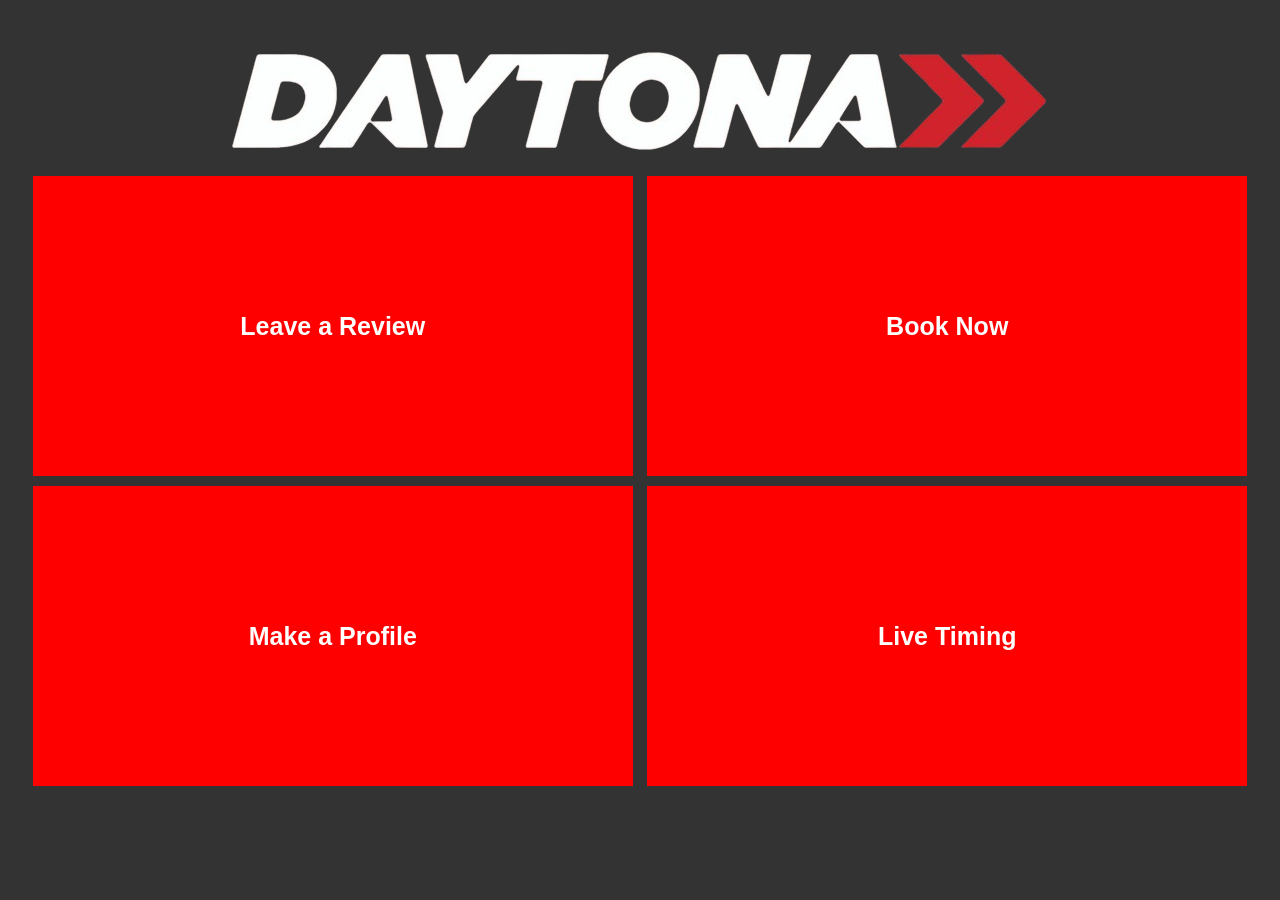
==== index.html @ 218f5a7f "Add files via upload" ====
<html>
<center><img src="Images/logo.png"></center>
<br />
<button onclick="document.location='review.html'">Leave a Review</button>
<button onclick="document.location='https://daytona.booknow.software/staff/epos-page'">Book Now</button>
<br />
<button onclick="document.location='profile.html'">Make a Profile</button>
<button onclick="document.location='timing.html'">Live Timing</button>


</html>

<link rel="stylesheet" href="style.css">
---- style.css ----
body {
    font-family: Arial, sans-serif;
    text-align: center;
    margin-top: 50px;
    background-color: #333333;
    overflow-x: hidden;
    color: white;
}

button {
    padding: 10px 20px;
    width: 600px;
    height: 300px;
    font-size: 25px;
    font-weight: bold;
    cursor: pointer;
    border: none;
    margin: 5px;
    color: white;
    background-color: red;
}
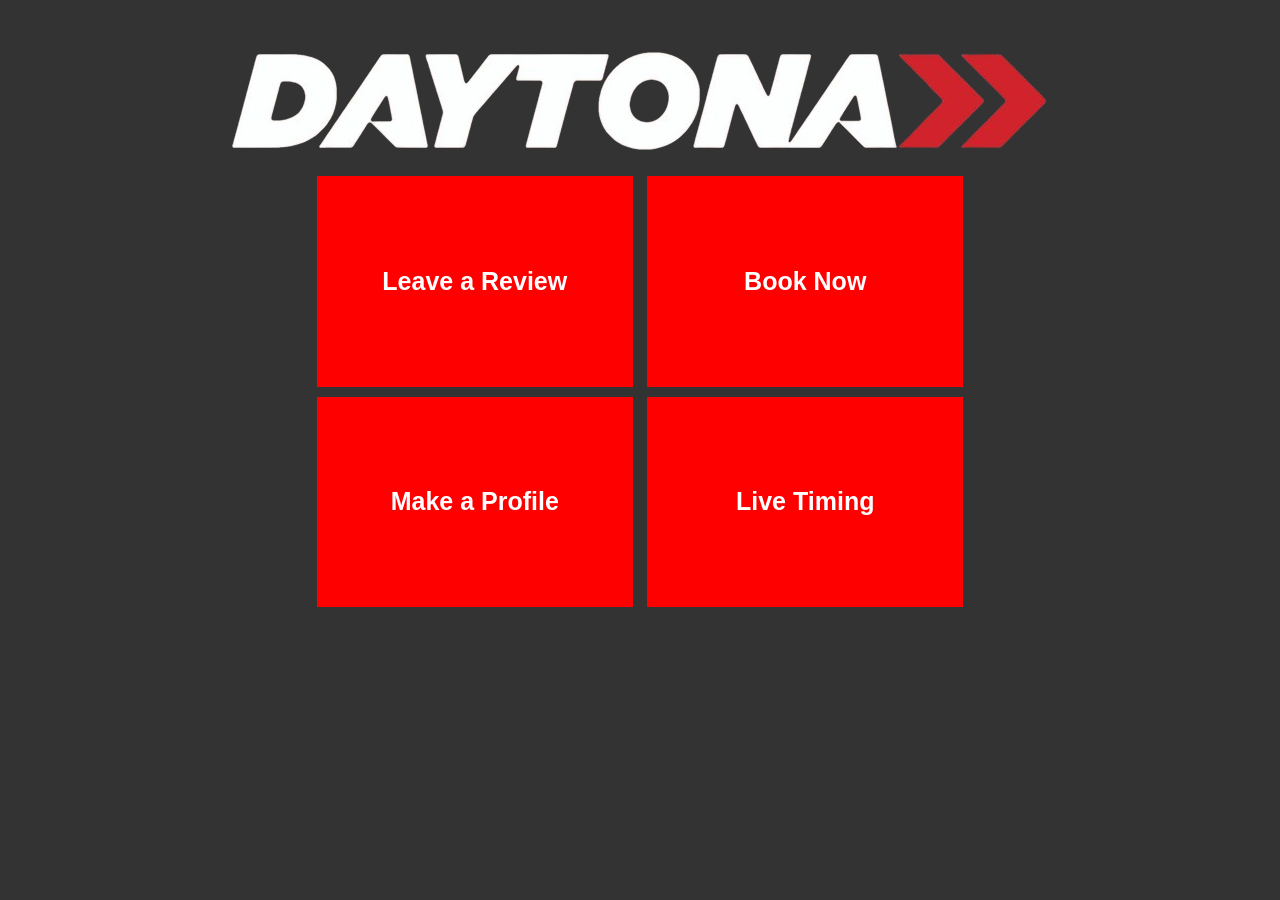
==== commit 245a3aca: "Add files via upload" ====
--- a/index.html
+++ b/index.html
@@ -9,5 +9,6 @@
 
 
 </html>
-
+<meta name="viewport"
+      content="width=device-width, initial-scale=1.0, maximum-scale=1.0, user-scalable=no">
 <link rel="stylesheet" href="style.css"> 
--- a/style.css
+++ b/style.css
@@ -9,8 +9,8 @@
 
 button {
     padding: 10px 20px;
-    width: 600px;
-    height: 300px;
+    width: 25%;
+    height: 25%;
     font-size: 25px;
     font-weight: bold;
     cursor: pointer;
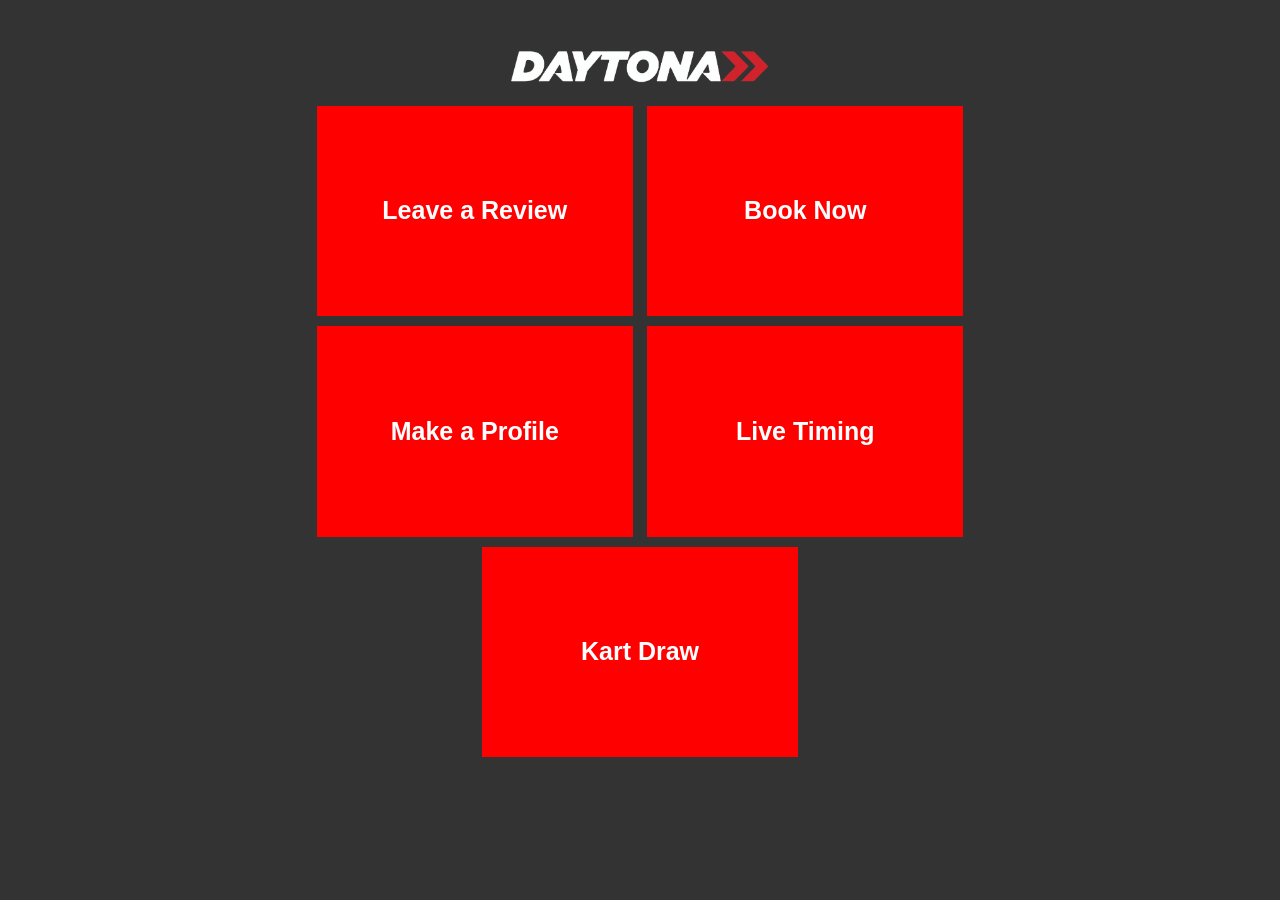
==== commit 2a42f903: "added kart draw" ====
--- a/index.html
+++ b/index.html
@@ -6,6 +6,8 @@
 <br />
 <button onclick="document.location='profile.html'">Make a Profile</button>
 <button onclick="document.location='timing.html'">Live Timing</button>
+<br />
+<button onclick="document.location='https://www.tomdillon13.github.io/kart-draw-tablet'">Kart Draw</button>
 
 
 </html>
--- a/style.css
+++ b/style.css
@@ -20,5 +20,9 @@
     background-color: red;
 }
 
+img{
+    width: 25%;
+    height: auto;
+}
 
 
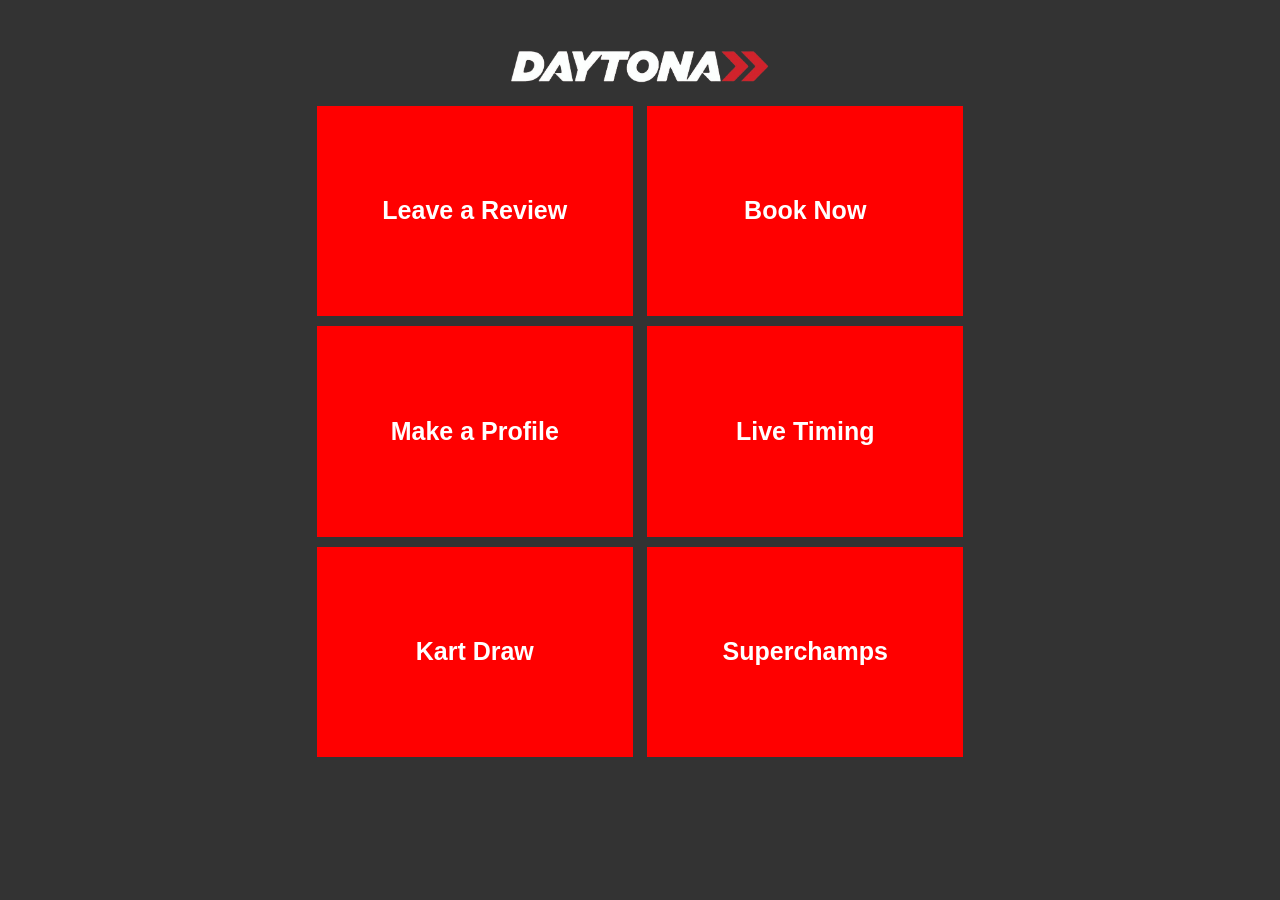
==== commit 6b01e927: "Added Superchamps upsell" ====
--- a/index.html
+++ b/index.html
@@ -7,7 +7,8 @@
 <button onclick="document.location='profile.html'">Make a Profile</button>
 <button onclick="document.location='timing.html'">Live Timing</button>
 <br />
-<button onclick="document.location='https://www.tomdillon13.github.io/kart-draw-tablet'">Kart Draw</button>
+<button onclick="document.location='https://tomdillon13.github.io/kart-draw-tablet'">Kart Draw</button>
+<button onclick="document.location='superchamps.html'">Superchamps</button>
 
 
 </html>
--- a/style.css
+++ b/style.css
@@ -20,6 +20,11 @@
     background-color: red;
 }
 
+a{
+    color: white;
+    font-family: Arial, Helvetica, sans-serif;
+}
+
 img{
     width: 25%;
     height: auto;
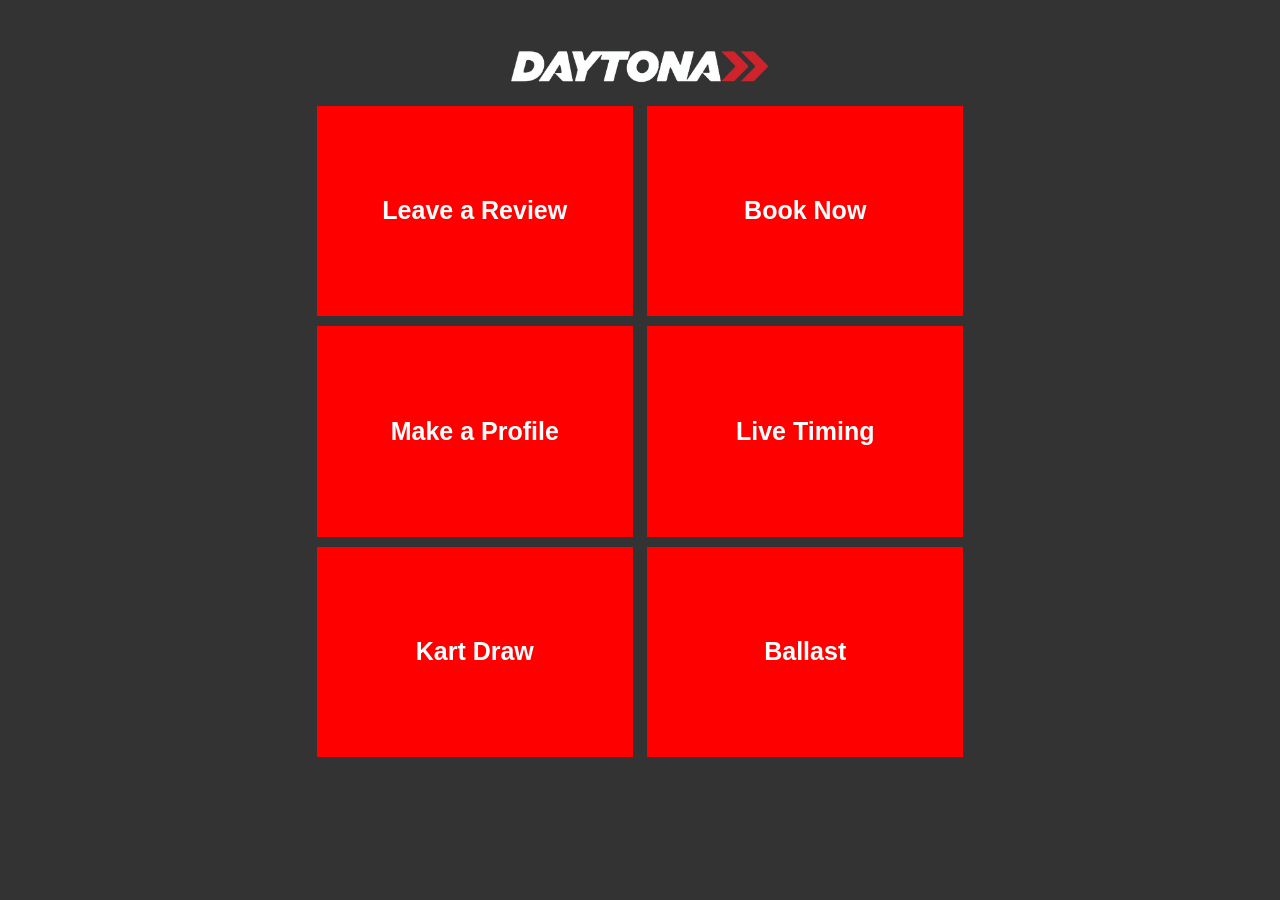
==== commit abbf5bed: "Add Ballast button and update HTML structure" ====
--- a/index.html
+++ b/index.html
@@ -8,7 +8,7 @@
 <button onclick="document.location='timing.html'">Live Timing</button>
 <br />
 <button onclick="document.location='https://tomdillon13.github.io/kart-draw-tablet'">Kart Draw</button>
-<button onclick="document.location='superchamps.html'">Superchamps</button>
+<button onclick="document.location='ballast-table.html'">Ballast</button>
 
 
 </html>
